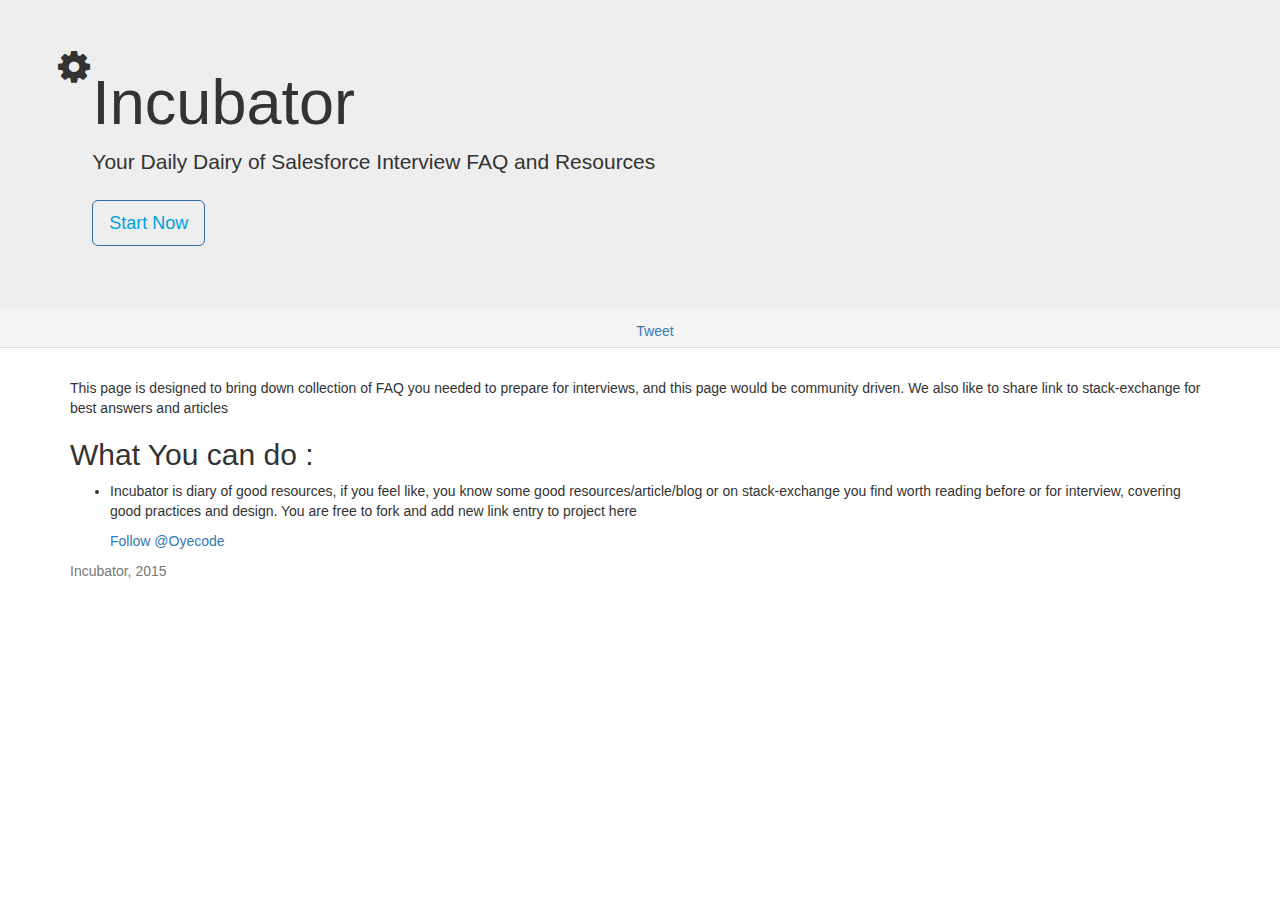
==== index.html @ bbf947a0 "Fixed hyperlink to home" ====
<!DOCTYPE html>
<html lang="en">

<head>
  <meta charset="utf-8">
  <meta http-equiv="X-UA-Compatible" content="IE=edge">
  <meta name="viewport" content="width=device-width, initial-scale=1">
  <meta name="description" content="">
  <meta name="author" content="">
  <link rel="stylesheet" href="https://maxcdn.bootstrapcdn.com/bootstrap/3.3.1/css/bootstrap.min.css">
  <link rel="stylesheet" href="//cdnjs.cloudflare.com/ajax/libs/font-awesome/4.2.0/css/font-awesome.min.css" />
</head>

<div class="bs-example">
  <div class="jumbotron">
    <div class="container">
      <div class="row">
        <div style="display:table">
          <span class="fa-stack fa-lg">
                  <i class="fa fa-cog fa-spin fa-stack-2x"></i>
                  </span>
          <div style="display: table-cell;vertical-align: middle;">
            <h1>Incubator</h1>
            <p>Your Daily Dairy of Salesforce Interview FAQ and Resources</p>
            <p><a class="btn btn-primary btn-lg" style="background-color: transparent;color: #00A1E1;margin-top: 8px;" href="home.html" role="button">Start Now</a>
            </p>
          </div>
        </div>
      </div>
    </div>
  </div>
  <div style="background-color: #f4f4f4;margin-top: -30px;border-bottom: solid 1px #ddd;padding:12px 0 6px 0;margin-bottom:30px;">
    <div class="container">
      <div class="row" style="text-align: center">
        <div style="margin-left: 30px;">
          <a href="https://twitter.com/share" class="twitter-share-button" data-text="Salesforce FAQ Diary" data-via="OyeCode" data-size="large" data-hashtags="Salesforce">Tweet</a>
          <script>!function(d,s,id){var js,fjs=d.getElementsByTagName(s)[0],p=/^http:/.test(d.location)?'http':'https';if(!d.getElementById(id)){js=d.createElement(s);js.id=id;js.src=p+'://platform.twitter.com/widgets.js';fjs.parentNode.insertBefore(js,fjs);}}(document, 'script', 'twitter-wjs');</script>
        </div>
      </div>
    </div>
  </div>
  <div class="container">
    <p>This page is designed to bring down collection of FAQ you needed to prepare for interviews, and this page would be community driven. We also like to share link to stack-exchange for best answers and articles
      <h2>What You can do :</h2>
      <ul>
        <li>
          <p>Incubator is diary of good resources, if you feel like, you know some good resources/article/blog or on stack-exchange you find worth reading before or for interview, covering good practices and design. You are free to fork and add new link
            entry to project here</p>
        </li>
      </ul>
      <ul>
        <a href="https://twitter.com/OyeCode" class="twitter-follow-button" data-show-count="true" data-size="large" data-lang="en">Follow 
            @Oyecode</a>
        <script>
          ! function(d, s, id) {
            var js, fjs = d.getElementsByTagName(s)[0],
              p = /^http:/.test(d.location) ? 'http' : 'https';
            if (!d.getElementById(id)) {
              js = d.createElement(s);
              js.id = id;
              js.src = p + '://platform.twitter.com/widgets.js';
              fjs.parentNode.insertBefore(js, fjs);
            }
          }(document, 'script', 'twitter-wjs');
        </script>
      </ul>
  </div>
  <div class="container">
    <div id="footer">
      <p class="text-muted">Incubator, 2015</p>
    </div>
    <!-- Site footer -->
  </div>
</body>
</html>
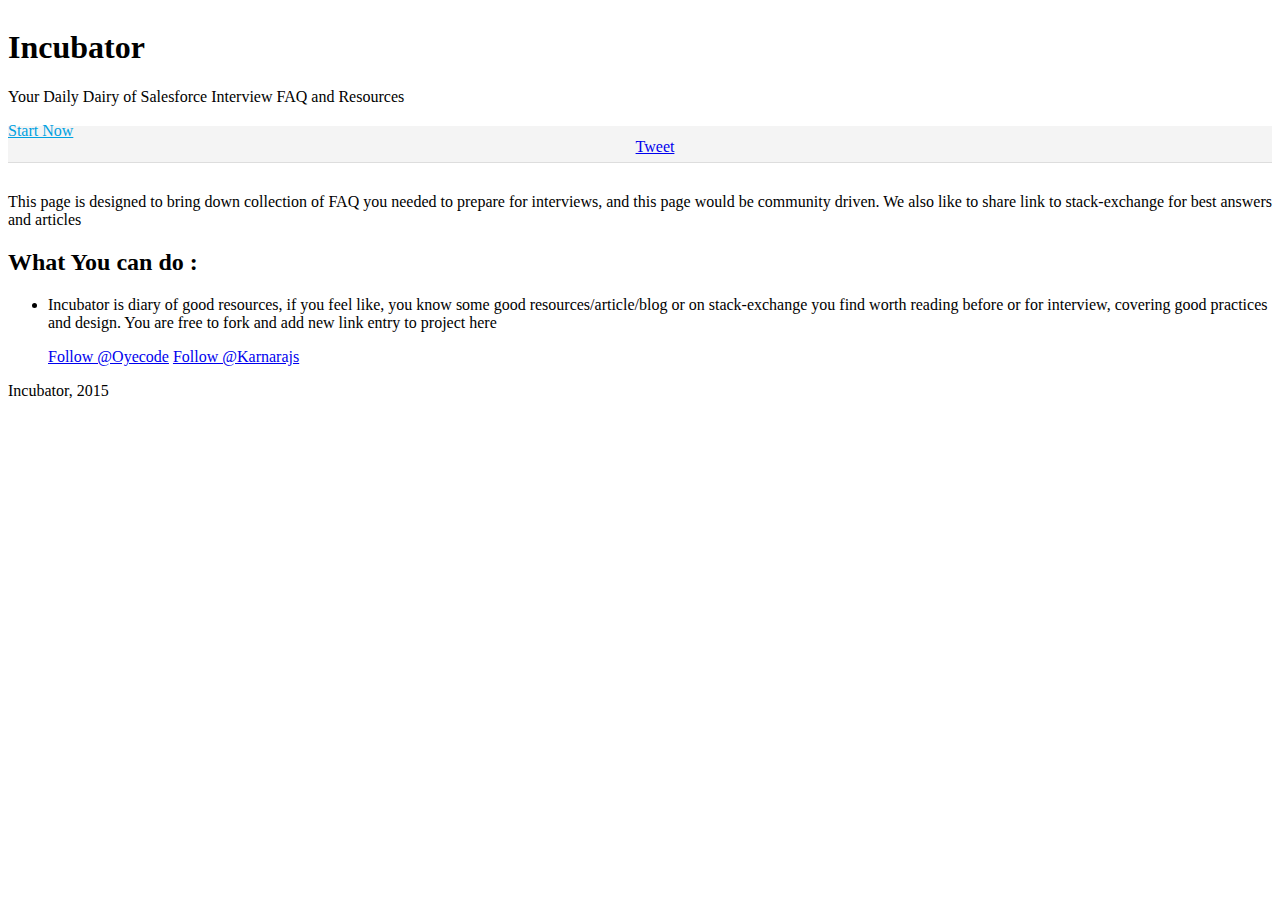
==== commit 50df0482: "Follow button" ====
--- a/index.html
+++ b/index.html
@@ -7,69 +7,106 @@
   <meta name="viewport" content="width=device-width, initial-scale=1">
   <meta name="description" content="">
   <meta name="author" content="">
-  <link rel="stylesheet" href="https://maxcdn.bootstrapcdn.com/bootstrap/3.3.1/css/bootstrap.min.css">
-  <link rel="stylesheet" href="//cdnjs.cloudflare.com/ajax/libs/font-awesome/4.2.0/css/font-awesome.min.css" />
+  <!--Importing BootStrap CDN resource-->
+  <link rel="stylesheet" href="/resources/styles/bootstrap.min.css">
+  <link rel="stylesheet" href="/resources/styles/font-awesome.min.css" />
 </head>
 
-<div class="bs-example">
-  <div class="jumbotron">
-    <div class="container">
-      <div class="row">
-        <div style="display:table">
-          <span class="fa-stack fa-lg">
+<body>
+  <div class="bs-example">
+    <div class="jumbotron">
+      <div class="container">
+        <div class="row">
+          <div style="display:table">
+            <span class="fa-stack fa-lg">
                   <i class="fa fa-cog fa-spin fa-stack-2x"></i>
                   </span>
-          <div style="display: table-cell;vertical-align: middle;">
-            <h1>Incubator</h1>
-            <p>Your Daily Dairy of Salesforce Interview FAQ and Resources</p>
-            <p><a class="btn btn-primary btn-lg" style="background-color: transparent;color: #00A1E1;margin-top: 8px;" href="home.html" role="button">Start Now</a>
-            </p>
+            <div style="display: table-cell;vertical-align: middle;">
+              <h1>Incubator</h1>
+              <p>Your Daily Dairy of Salesforce Interview FAQ and Resources</p>
+              <p><a class="btn btn-primary btn-lg" style="background-color: transparent;color: #00A1E1;margin-top: 8px;" href="home.html" role="button">Start Now</a>
+              </p>
+            </div>
           </div>
         </div>
       </div>
     </div>
-  </div>
-  <div style="background-color: #f4f4f4;margin-top: -30px;border-bottom: solid 1px #ddd;padding:12px 0 6px 0;margin-bottom:30px;">
-    <div class="container">
-      <div class="row" style="text-align: center">
-        <div style="margin-left: 30px;">
-          <a href="https://twitter.com/share" class="twitter-share-button" data-text="Salesforce FAQ Diary" data-via="OyeCode" data-size="large" data-hashtags="Salesforce">Tweet</a>
-          <script>!function(d,s,id){var js,fjs=d.getElementsByTagName(s)[0],p=/^http:/.test(d.location)?'http':'https';if(!d.getElementById(id)){js=d.createElement(s);js.id=id;js.src=p+'://platform.twitter.com/widgets.js';fjs.parentNode.insertBefore(js,fjs);}}(document, 'script', 'twitter-wjs');</script>
+    <div style="background-color: #f4f4f4;margin-top: -30px;border-bottom: solid 1px #ddd;padding:12px 0 6px 0;margin-bottom:30px;">
+      <div class="container">
+        <div class="row" style="text-align: center">
+
+          <!--Share button for twitter-->
+          <div style="margin-left: 30px;">
+            <a href="https://twitter.com/share" class="twitter-share-button" data-text="Salesforce FAQ Diary" data-via="OyeCode" data-size="large" data-hashtags="Salesforce">Tweet</a>
+            <script>
+              ! function(d, s, id) {
+                var js, fjs = d.getElementsByTagName(s)[0],
+                  p = /^http:/.test(d.location) ? 'http' : 'https';
+                if (!d.getElementById(id)) {
+                  js = d.createElement(s);
+                  js.id = id;
+                  js.src = p + '://platform.twitter.com/widgets.js';
+                  fjs.parentNode.insertBefore(js, fjs);
+                }
+              }(document, 'script', 'twitter-wjs');
+            </script>
+          </div>
         </div>
       </div>
     </div>
-  </div>
-  <div class="container">
-    <p>This page is designed to bring down collection of FAQ you needed to prepare for interviews, and this page would be community driven. We also like to share link to stack-exchange for best answers and articles
-      <h2>What You can do :</h2>
-      <ul>
-        <li>
-          <p>Incubator is diary of good resources, if you feel like, you know some good resources/article/blog or on stack-exchange you find worth reading before or for interview, covering good practices and design. You are free to fork and add new link
-            entry to project here</p>
-        </li>
-      </ul>
-      <ul>
-        <a href="https://twitter.com/OyeCode" class="twitter-follow-button" data-show-count="true" data-size="large" data-lang="en">Follow 
+    <div class="container">
+      <p>This page is designed to bring down collection of FAQ you needed to prepare for interviews, and this page would be community driven. We also like to share link to stack-exchange for best answers and articles
+        <h2>What You can do :</h2>
+        <ul>
+          <li>
+            <p>Incubator is diary of good resources, if you feel like, you know some good resources/article/blog or on stack-exchange you find worth reading before or for interview, covering good practices and design. You are free to fork and add new link
+              entry to project here</p>
+          </li>
+        </ul>
+        <ul>
+
+          <!--Follow Oyecode button -->
+          <a href="https://twitter.com/OyeCode" class="twitter-follow-button" data-show-count="true" data-size="large" data-lang="en">Follow 
             @Oyecode</a>
-        <script>
-          ! function(d, s, id) {
-            var js, fjs = d.getElementsByTagName(s)[0],
-              p = /^http:/.test(d.location) ? 'http' : 'https';
-            if (!d.getElementById(id)) {
-              js = d.createElement(s);
-              js.id = id;
-              js.src = p + '://platform.twitter.com/widgets.js';
-              fjs.parentNode.insertBefore(js, fjs);
-            }
-          }(document, 'script', 'twitter-wjs');
-        </script>
-      </ul>
-  </div>
-  <div class="container">
-    <div id="footer">
-      <p class="text-muted">Incubator, 2015</p>
+          <script>
+            ! function(d, s, id) {
+              var js, fjs = d.getElementsByTagName(s)[0],
+                p = /^http:/.test(d.location) ? 'http' : 'https';
+              if (!d.getElementById(id)) {
+                js = d.createElement(s);
+                js.id = id;
+                js.src = p + '://platform.twitter.com/widgets.js';
+                fjs.parentNode.insertBefore(js, fjs);
+              }
+            }(document, 'script', 'twitter-wjs');
+          </script>
+
+          <!-- Follow Karanraj button -->
+          <a href="https://twitter.com/Karanrajs" class="twitter-follow-button" data-show-count="true" data-size="large" data-lang="en">Follow 
+            @Karnarajs</a>
+          <script>
+            ! function(d, s, id) {
+              var js, fjs = d.getElementsByTagName(s)[0],
+                p = /^http:/.test(d.location) ? 'http' : 'https';
+              if (!d.getElementById(id)) {
+                js = d.createElement(s);
+                js.id = id;
+                js.src = p + '://platform.twitter.com/widgets.js';
+                fjs.parentNode.insertBefore(js, fjs);
+              }
+            }(document, 'script', 'twitter-wjs');
+          </script>
+          <!-- End of Follow button -->
+
+        </ul>
+
     </div>
-    <!-- Site footer -->
-  </div>
+    <div class="container">
+      <div id="footer">
+        <p class="text-muted">Incubator, 2015</p>
+      </div>
+      <!-- Site footer -->
+    </div>
 </body>
+
 </html>
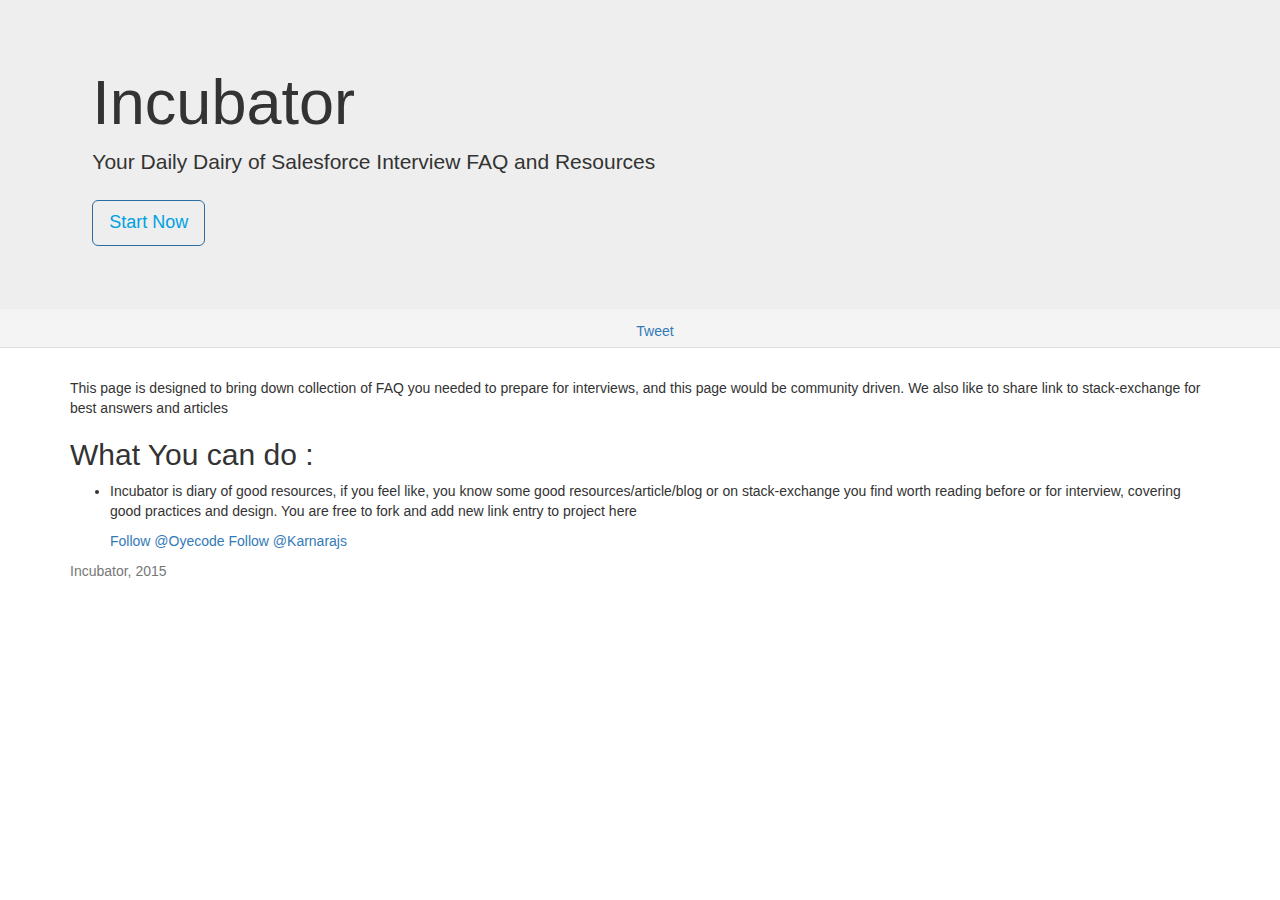
==== commit 43e12366: "Removed forward slash in the reference link" ====
--- a/index.html
+++ b/index.html
@@ -8,8 +8,8 @@
   <meta name="description" content="">
   <meta name="author" content="">
   <!--Importing BootStrap CDN resource-->
-  <link rel="stylesheet" href="/resources/styles/bootstrap.min.css">
-  <link rel="stylesheet" href="/resources/styles/font-awesome.min.css" />
+  <link rel="stylesheet" href="resources/styles/bootstrap.min.css">
+  <link rel="stylesheet" href="resources/styles/font-awesome.min.css" />
 </head>
 
 <body>
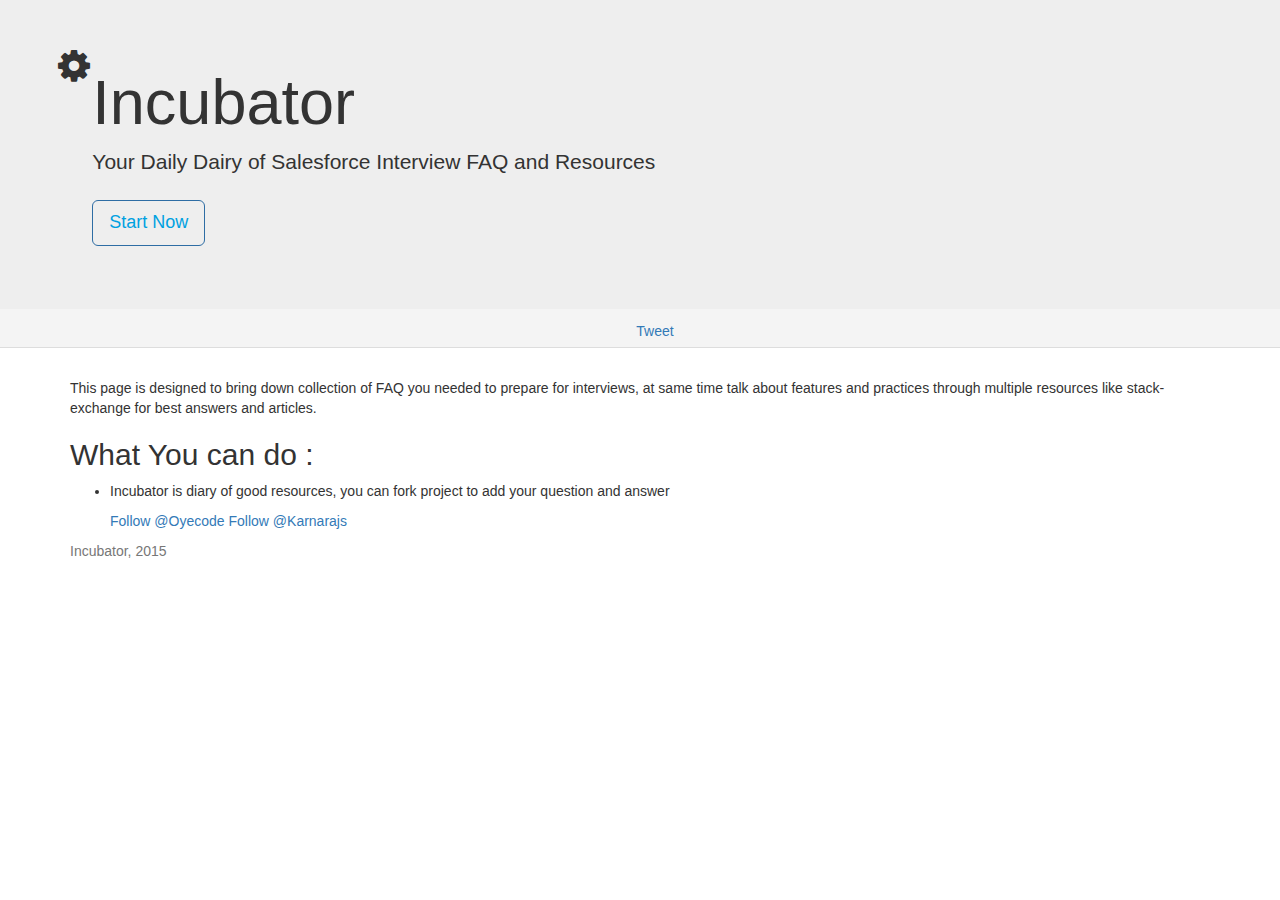
==== commit 69a8927d: "Updated Description" ====
--- a/index.html
+++ b/index.html
@@ -55,12 +55,11 @@
       </div>
     </div>
     <div class="container">
-      <p>This page is designed to bring down collection of FAQ you needed to prepare for interviews, and this page would be community driven. We also like to share link to stack-exchange for best answers and articles
+      <p>This page is designed to bring down collection of FAQ you needed to prepare for interviews, at same time talk about features and practices through multiple resources like stack-exchange for best answers and articles.
         <h2>What You can do :</h2>
         <ul>
           <li>
-            <p>Incubator is diary of good resources, if you feel like, you know some good resources/article/blog or on stack-exchange you find worth reading before or for interview, covering good practices and design. You are free to fork and add new link
-              entry to project here</p>
+            <p>Incubator is diary of good resources, you can fork project to add your question and answer</p>
           </li>
         </ul>
         <ul>
